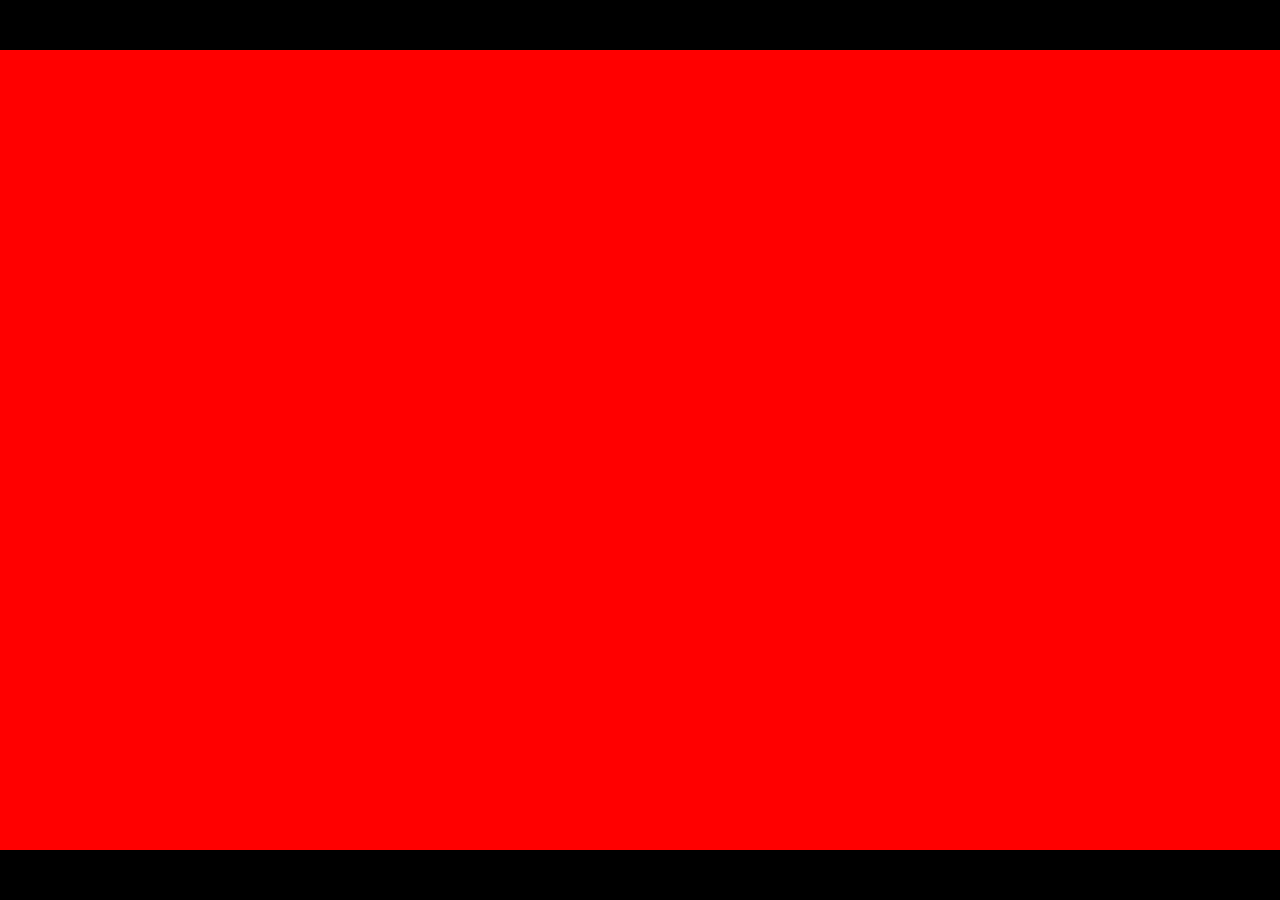
==== game.html @ 6020e7ee "Add game, better res-handling, etc." ====
<html>
  <head>
    <script src="//ajax.googleapis.com/ajax/libs/jquery/2.1.1/jquery.min.js"></script>

    <script src="/cloudgen.js"></script>

    <script src="/lib/EasyOOP.js"></script>
    <script src="/lib/cAnimator.js"></script>
    <script src="/lib/TimeTrigger.js"></script>
    <script src="/lib/HotKey.js"></script>
    <script src="/lib/plugin/RasterBorder.js"></script>
    <script src="/lib/plugin/StarField.js"></script>
    <script src="/lib/plugin/FadeIn.js"></script>
    <script src="/lib/plugin/SinusText.js"></script>
    <script src="/lib/plugin/Blur.js"></script>
    <script src="/lib/plugin/Interlace.js"></script>
    <script src="/lib/plugin/Blinds.js"></script>
    <script src="/lib/plugin/Static.js"></script>
    <script src="/lib/plugin/MpegArtifacts.js"></script>
    <script src="/lib/plugin/Rotate.js"></script>
    <script src="/lib/plugin/SkewArtifacts.js"></script>
    <script src="/lib/plugin/Plasma.js"></script>
    <script src="/lib/plugin/vRes.js"></script>

    <script src="game.js"></script>
    <link rel="stylesheet" type="text/css" href="game.css">
  </head>
  <body id="body">
    <div id="viewport">
        <canvas id="map"></canvas>
        <canvas id="mainscreen"></canvas>
    </div>
  </body>
</html>
---- game.css ----
html, body {
  margin: 0;
  padding: 0;
  background: gray;
}

#map, #mainscreen {
  position: absolute;
  left: 0px;
  top: 0px;
  padding: 0;
  margin: 0;
  background-color: red;
}

#map {
  display: none;
}
#viewport {
  position: absolute;
  left: 0;
  top: 0;
  padding: 0;
  margin: 0;
  width:100%;
  height:100%;
  background-color: black;
  overflow: hidden;
}


#stats {
  position: absolute;
  left: 0px;
  top: 0px;
  padding: 0;
  margin: 0;
  width:640px;
  height:400px;
  background-color: transparent;
  z-index: 100;
}
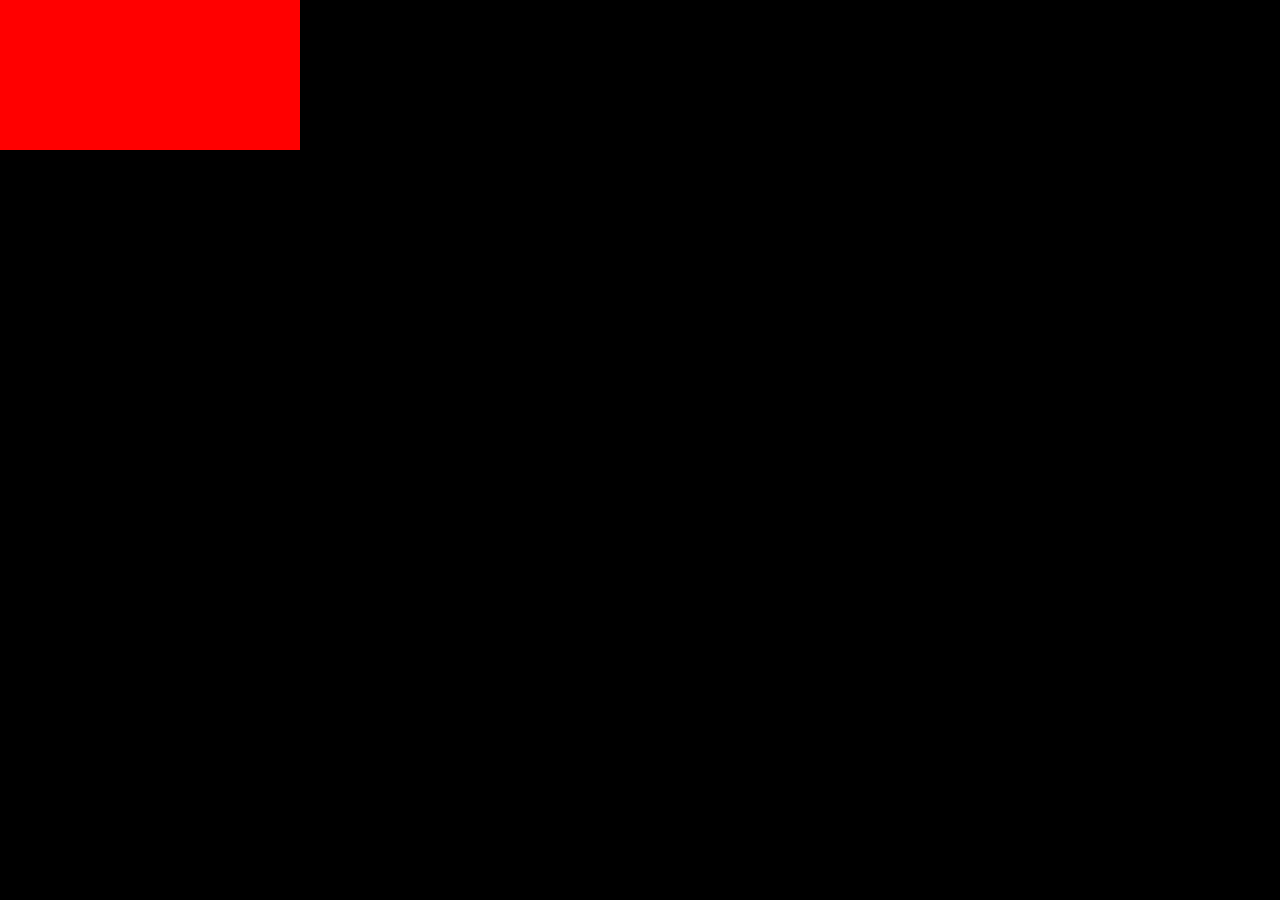
==== commit 305f8948: "Some more map stuff." ====
--- a/game.html
+++ b/game.html
@@ -1,7 +1,8 @@
 <html>
   <head>
-    <script src="//ajax.googleapis.com/ajax/libs/jquery/2.1.1/jquery.min.js"></script>
+    <!-- <script src="//ajax.googleapis.com/ajax/libs/jquery/2.1.1/jquery.min.js"></script> -->
 
+    <script src="/jquery.js"></script>
     <script src="/cloudgen.js"></script>
 
     <script src="/lib/EasyOOP.js"></script>
